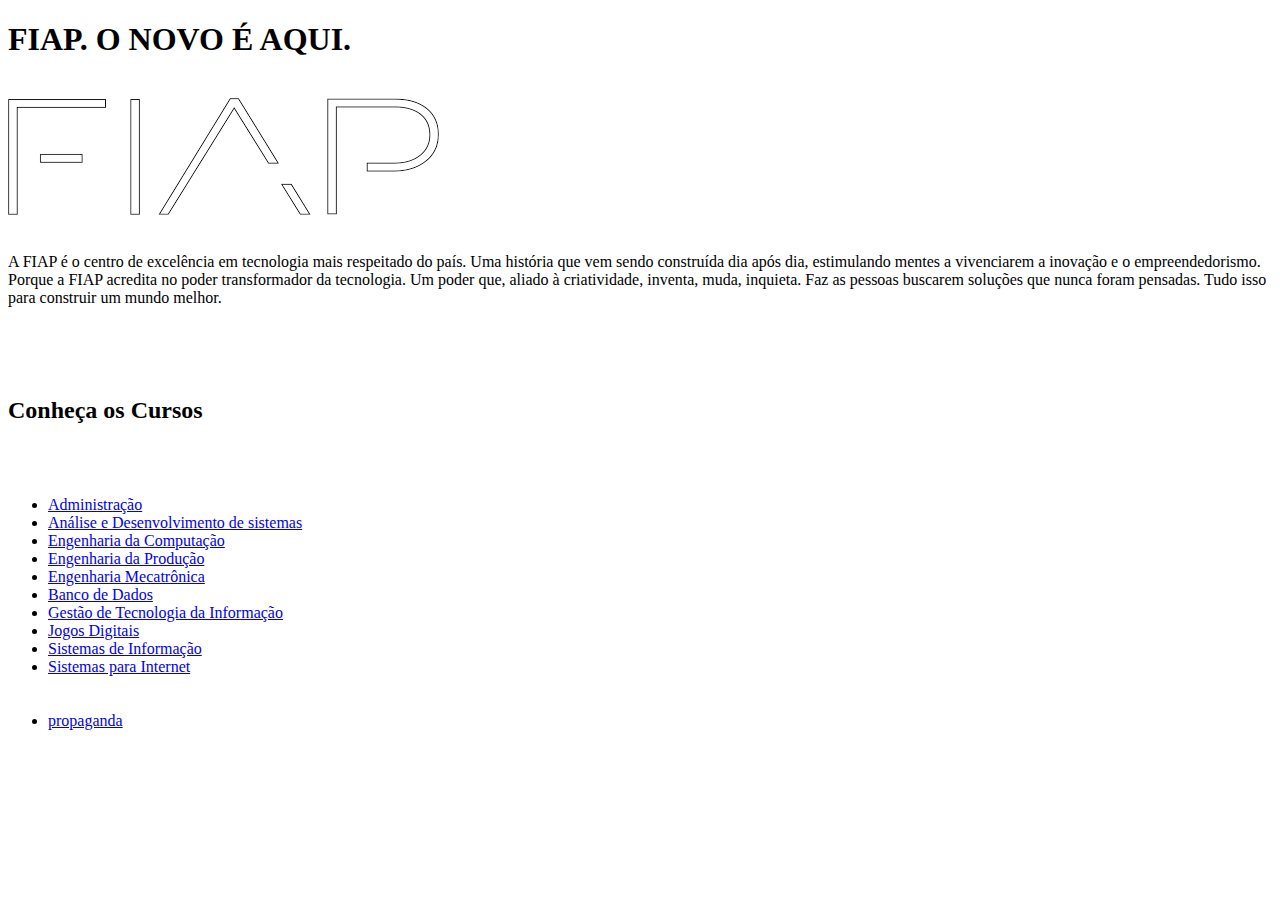
==== index.html @ b4ec7c80 "subindo arquivos front" ====
<!DOCTYPE html>
<html lang="pt-br">

<head>
    <meta charset="UTF-8">
    <meta name="viewport" content="width=device-width, initial-scale=1.0">
    <title>FIAP</title>
</head>

<body>

    <h1>FIAP. O NOVO É AQUI.</h1>

    <br>
    <img src="img/fiap.png" alt="logo FIAP">

    <br> <br>
    <p>A FIAP é o centro de excelência em tecnologia mais respeitado do país. Uma história que vem sendo construída dia
        após dia, estimulando mentes a vivenciarem a inovação e o empreendedorismo. Porque a FIAP acredita no poder
        transformador da tecnologia. Um poder que, aliado à criatividade, inventa, muda, inquieta. Faz as pessoas
        buscarem
        soluções que nunca foram pensadas. Tudo isso para construir um mundo melhor.</p>

    <br> <br> <br>

    <h2>Conheça os Cursos</h2>

    <br> <br>
<ul>

    <li><a href="cursos/adm.html">Administração</a></li>
    <li><a href="cursos/ads.html">Análise e Desenvolvimento de sistemas</a></li>
    <li><a href="cursos/engcomp.html">Engenharia da Computação</a></li>
    <li><a href="cursos/engprod.html">Engenharia da Produção</a></li>
    <li><a href="cursos/engmecatronnica.html">Engenharia Mecatrônica</a></li>
    <li><a href="cursos/bancosdedados.html">Banco de Dados</a></li>
    <li><a href="cursos/gti.html">Gestão de Tecnologia da Informação</a></li>
    <li><a href="cursos/jd.html">Jogos Digitais</a></li>
    <li><a href="cursos/si.html">Sistemas de Informação</a></li>
    <li><a href="cursos/sistema_para_internet.html">Sistemas para Internet</a></li>

    <br> <br> 

    <li><a href="img.propagandas/propaganda.html">propaganda</a></li>

</ul>
</body>

</html>
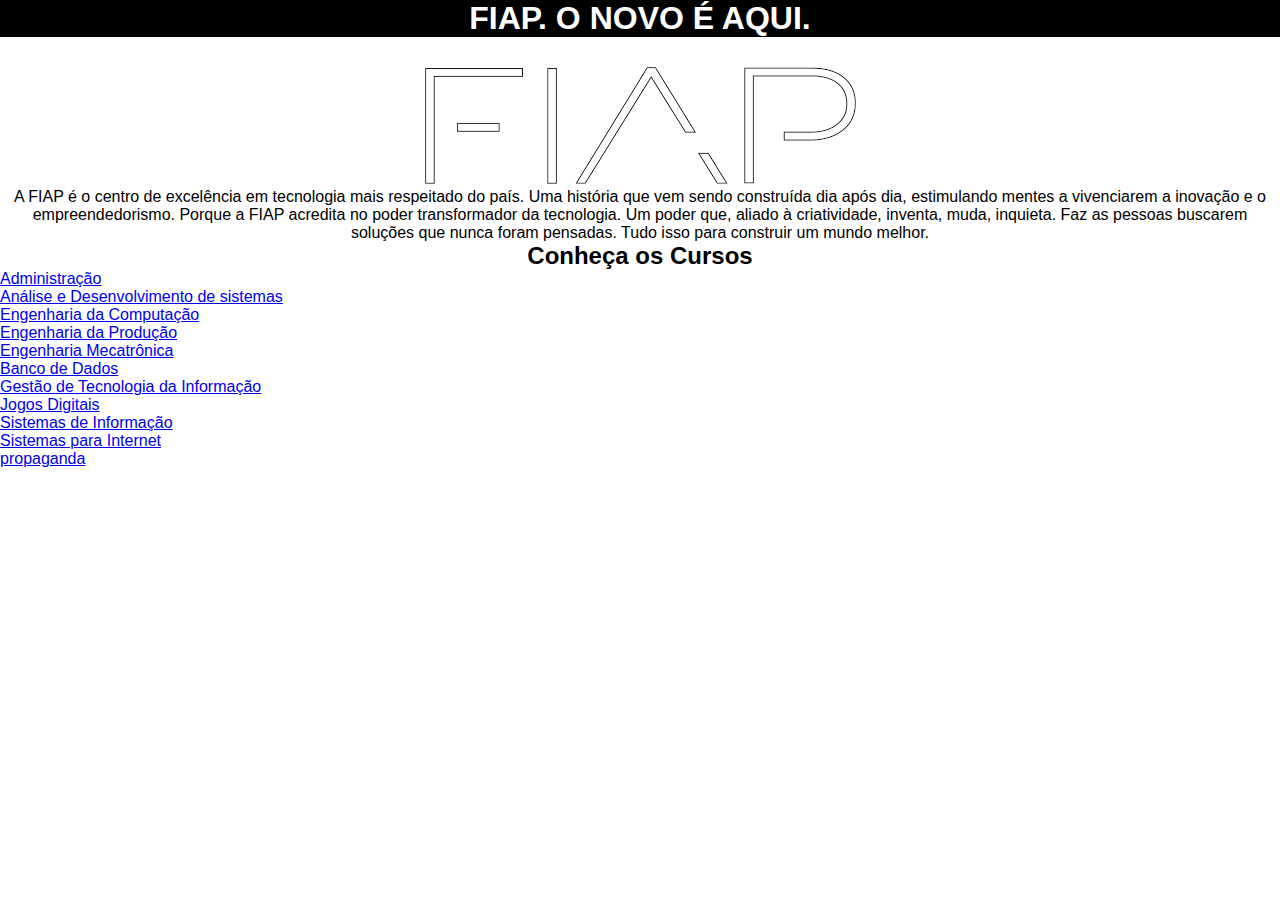
==== commit d4abeb75: "css" ====
--- a/index.html
+++ b/index.html
@@ -1,49 +1,48 @@
 <!DOCTYPE html>
 <html lang="pt-br">
+  <head>
+    <meta charset="UTF-8" />
+    <meta name="viewport" content="width=device-width, initial-scale=1.0" />
+    <title>FIAP</title>
+    <link rel="stylesheet" href="css/style.css" />
+  </head>
 
-<head>
-    <meta charset="UTF-8">
-    <meta name="viewport" content="width=device-width, initial-scale=1.0">
-    <title>FIAP</title>
-</head>
-
-<body>
-
-    <h1>FIAP. O NOVO É AQUI.</h1>
-
-    <br>
-    <img src="img/fiap.png" alt="logo FIAP">
-
-    <br> <br>
-    <p>A FIAP é o centro de excelência em tecnologia mais respeitado do país. Uma história que vem sendo construída dia
-        após dia, estimulando mentes a vivenciarem a inovação e o empreendedorismo. Porque a FIAP acredita no poder
-        transformador da tecnologia. Um poder que, aliado à criatividade, inventa, muda, inquieta. Faz as pessoas
-        buscarem
-        soluções que nunca foram pensadas. Tudo isso para construir um mundo melhor.</p>
-
-    <br> <br> <br>
-
+  <body>
+    <div class="title">
+      <h1>FIAP. O NOVO É AQUI.</h1>
+    </div>
+    <div class="box2">
+    <img src="img/fiap.png" alt="logo FIAP" />
+    </div>
+    <div class="box3">
+    <p>
+      A FIAP é o centro de excelência em tecnologia mais respeitado do país. Uma
+      história que vem sendo construída dia após dia, estimulando mentes a
+      vivenciarem a inovação e o empreendedorismo. Porque a FIAP acredita no
+      poder transformador da tecnologia. Um poder que, aliado à criatividade,
+      inventa, muda, inquieta. Faz as pessoas buscarem soluções que nunca foram
+      pensadas. Tudo isso para construir um mundo melhor.
+    </p>
+    </div>
+    
+    
+    <div class="cursos">
     <h2>Conheça os Cursos</h2>
-
-    <br> <br>
-<ul>
-
-    <li><a href="cursos/adm.html">Administração</a></li>
-    <li><a href="cursos/ads.html">Análise e Desenvolvimento de sistemas</a></li>
-    <li><a href="cursos/engcomp.html">Engenharia da Computação</a></li>
-    <li><a href="cursos/engprod.html">Engenharia da Produção</a></li>
-    <li><a href="cursos/engmecatronnica.html">Engenharia Mecatrônica</a></li>
-    <li><a href="cursos/bancosdedados.html">Banco de Dados</a></li>
-    <li><a href="cursos/gti.html">Gestão de Tecnologia da Informação</a></li>
-    <li><a href="cursos/jd.html">Jogos Digitais</a></li>
-    <li><a href="cursos/si.html">Sistemas de Informação</a></li>
-    <li><a href="cursos/sistema_para_internet.html">Sistemas para Internet</a></li>
-
-    <br> <br> 
-
-    <li><a href="img.propagandas/propaganda.html">propaganda</a></li>
-
-</ul>
-</body>
-
-</html>+    </div>
+    <div class="links">
+    <ul>
+      <li><a href="cursos/adm.html">Administração</a></li>
+      <li><a href="cursos/ads.html">Análise e Desenvolvimento de sistemas</a></li>
+      <li><a href="cursos/engcomp.html">Engenharia da Computação</a></li>
+      <li><a href="cursos/engprod.html">Engenharia da Produção</a></li>
+      <li><a href="cursos/engmecatronnica.html">Engenharia Mecatrônica</a></li>
+      <li><a href="cursos/bancosdedados.html">Banco de Dados</a></li>
+      <li><a href="cursos/gti.html">Gestão de Tecnologia da Informação</a></li>
+      <li><a href="cursos/jd.html">Jogos Digitais</a></li>
+      <li><a href="cursos/si.html">Sistemas de Informação</a></li>
+      <li><a href="cursos/sistema_para_internet.html">Sistemas para Internet</a></li>
+      <li><a href="img.propagandas/propaganda.html">propaganda</a></li>
+    </ul>
+</div>
+  </body>
+</html>
--- a/css/style.css
+++ b/css/style.css
@@ -0,0 +1,33 @@
+* {
+    margin: 0;
+    padding: 0;
+    box-sizing: 0;
+}
+
+body {
+    font-family: 'Franklin Gothic Medium', 'Arial Narrow', Arial, sans-serif;
+    font-weight: 400;
+    font-style: normal;
+    background-color: white;
+}
+.title {
+    background-color: black;
+    color: white;
+    text-align: center; /* Centraliza o texto */
+    margin-top: 0px; /* Apenas para espaçamento visual */
+}
+.box2 {
+    text-align: center; /* Centraliza o texto */
+    margin-top: 30px; /* Apenas para espaçamento visual */
+}
+.box3 {
+    text-align: center;
+}
+.cursos {
+    text-align: center;
+}
+.links  {
+    
+    text-align: left;
+
+}
